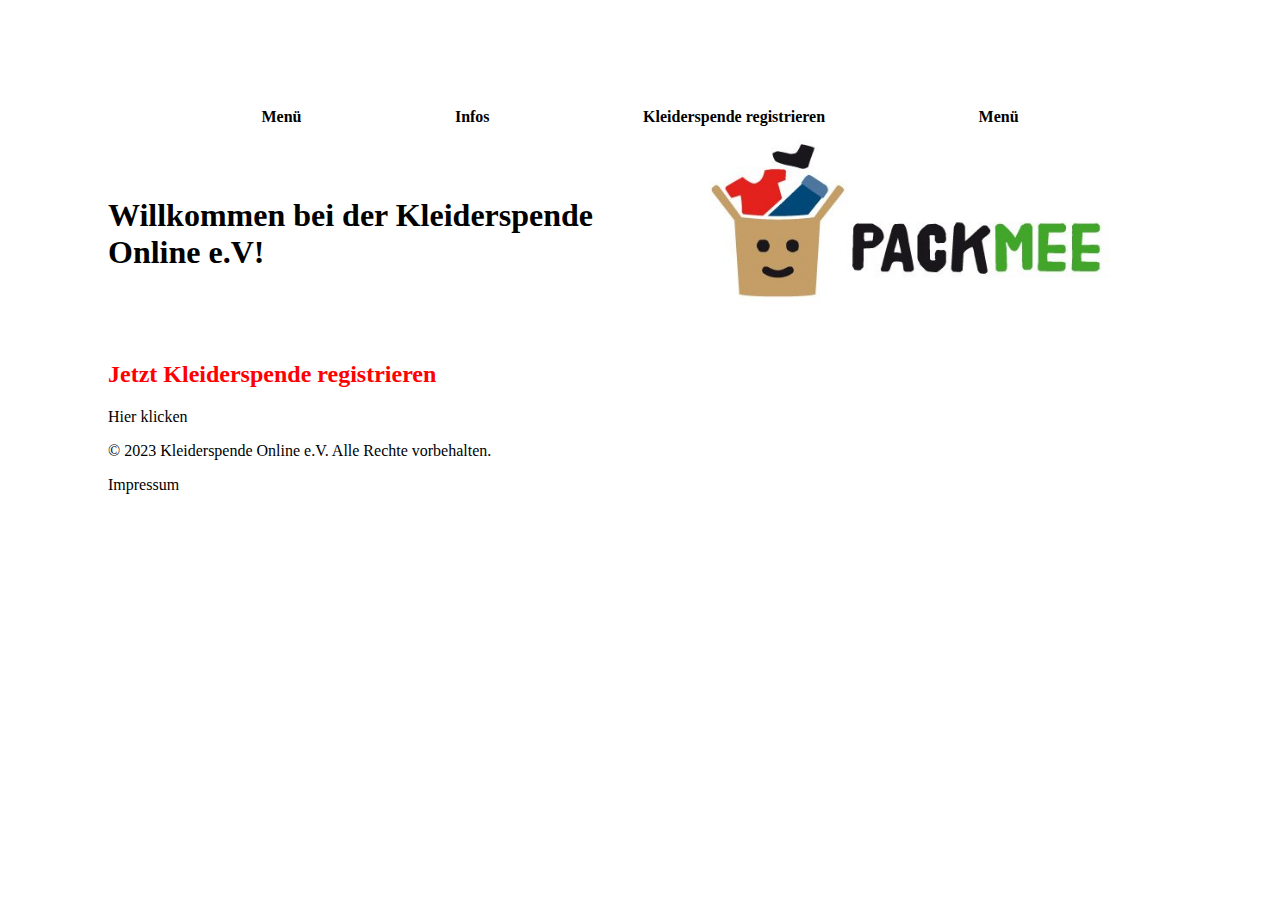
==== Webseite/index.html @ d04e8f44 "Add files via upload" ====
<!DOCTYPE html>
<html lang="de">
<head>
    <meta charset="UTF-8">
    <meta name="viewport" content="width=device-width, initial-scale=1.0">
    <title>Kleiderbörse Online</title>
    <link rel="stylesheet" href="styles.css">
    <script type="text/javascript" src="script.js" defer></script>
</head>
<header>
    <div class="navbar">
        <a href="asd">Menü</a>
        <a href="asd">Infos</a>
        <a href="asd">Kleiderspende registrieren</a>
        <a href="asd">Menü</a>
        </div>
</header>
<body>
    
    <div class="firstline">
        <h1 class="headline">
            Willkommen bei der Kleiderspende Online e.V!
        </h1>

        <div class="image-container">
            <img class="header-image" src="Logo.png">
        </div>
    </div>
    <div class="clothes-donation">
        <h2>
            Jetzt Kleiderspende registrieren
        </h2>
    </div>
    <div>
        <a href="Hier klicken">Hier klicken</a>
    </div>




    <footer>
        <p>&copy; 2023 Kleiderspende Online e.V. Alle Rechte vorbehalten.</p>
        <a href="#">Impressum</a> 
    </footer>

</body>
</html>
---- Webseite/styles.css ----
body {
    background-color: white;
    padding-left: 100px;
    padding-right: 100px;
    padding-top: 100px;
}
.header-image {
    display: flex;
    width: 100%;
}

.headline{
    color: black;
}

.image-container{
    background-color: white;

}

.firstline{
    display: flex;
    justify-content: space-between;
    align-items: center;
}

.navbar{
    display: flex;
    justify-content: space-evenly;
    font-weight: bold;
}

a{
    color: black;
    text-decoration: none;
}

a:hover{
    text-decoration: underline;
}

.clothes-donation{
    color: red;
}
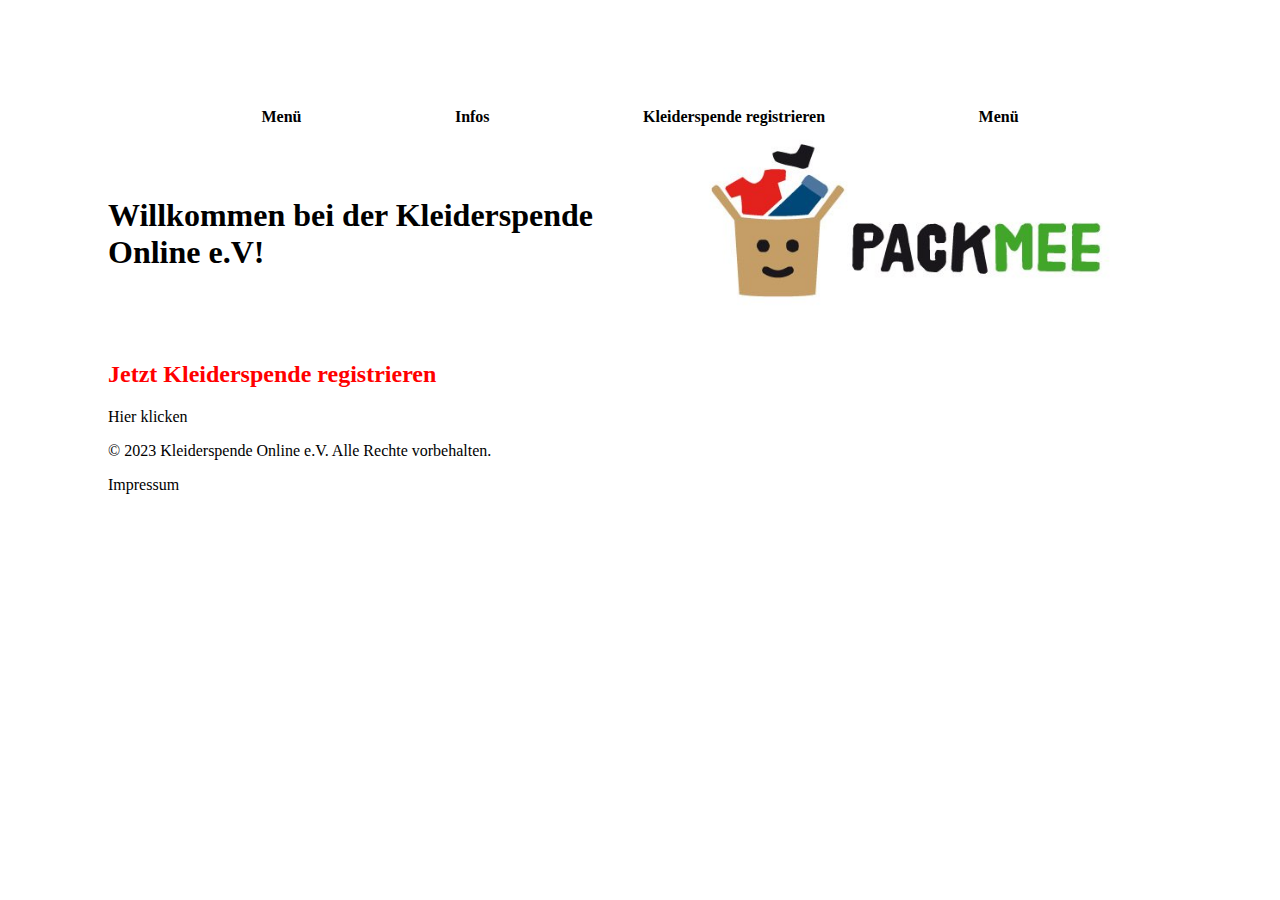
==== commit c628fd71: "Update index.html" ====
--- a/Webseite/index.html
+++ b/Webseite/index.html
@@ -11,7 +11,7 @@
     <div class="navbar">
         <a href="asd">Menü</a>
         <a href="asd">Infos</a>
-        <a href="asd">Kleiderspende registrieren</a>
+        <a href="Webseite/bestellformular.html">Kleiderspende registrieren</a>
         <a href="asd">Menü</a>
         </div>
 </header>
@@ -44,4 +44,4 @@
     </footer>
 
 </body>
-</html>+</html>
